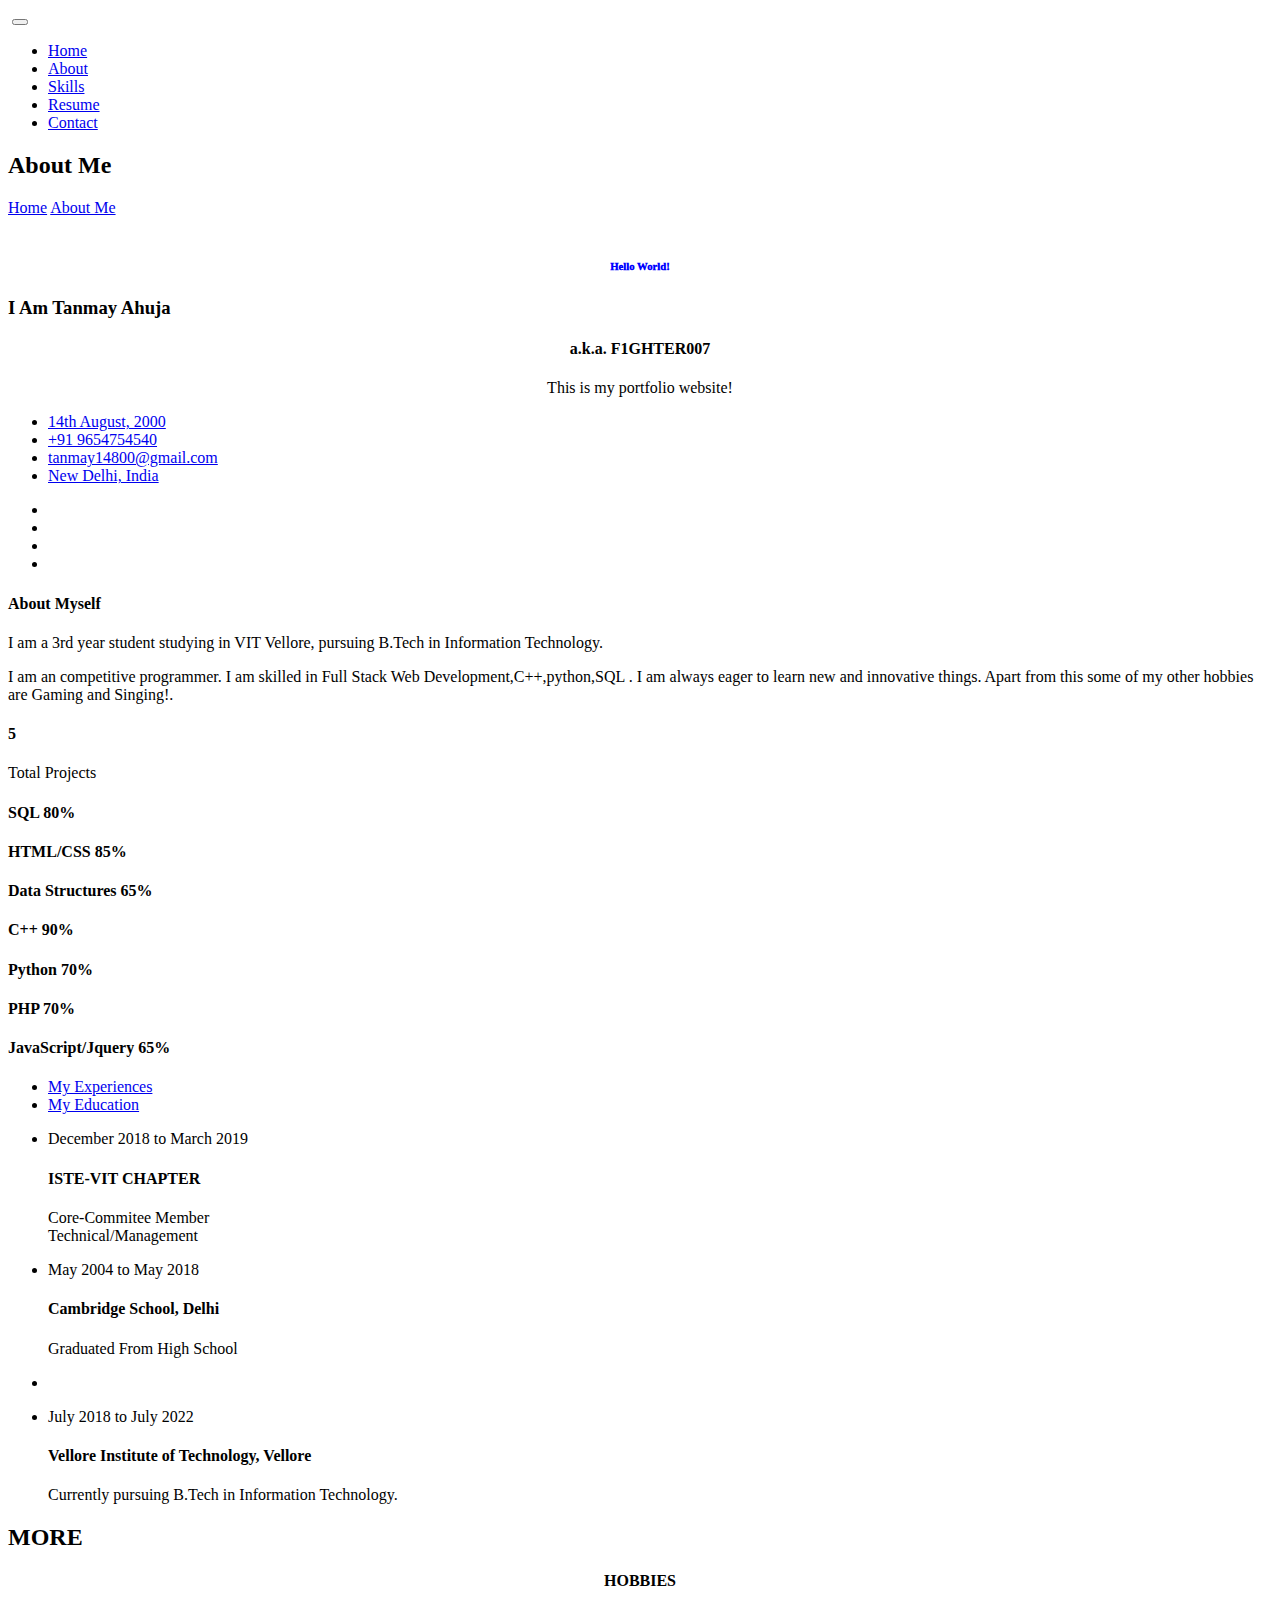
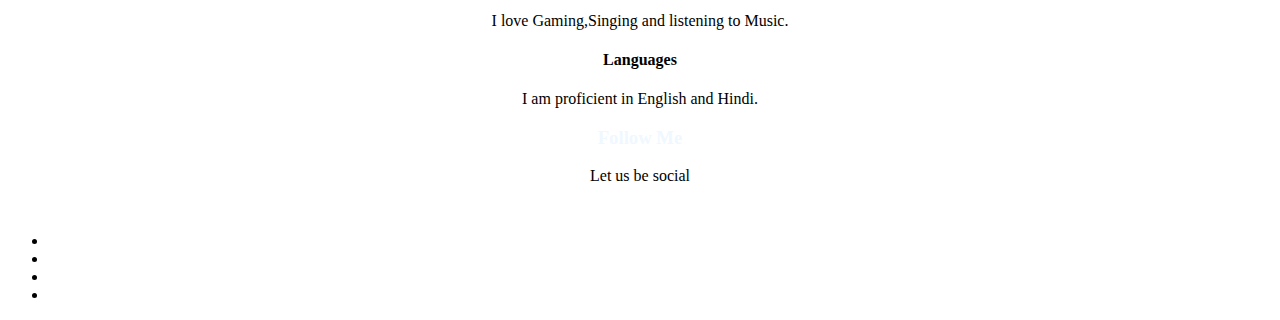
==== about-us.html @ 26cb05ef "update" ====
<!doctype html>
<html lang="en">
    <head>
        <!-- Required meta tags -->
        <meta charset="utf-8">
        <meta name="viewport" content="width=device-width, initial-scale=1, shrink-to-fit=no">
        <link rel="icon" href="img/favicon.jpg" type="image/png">
        <title>MeetMe Personal</title>
        <!-- Bootstrap CSS -->
        <link rel="stylesheet" href="css/bootstrap.css">
        <link rel="stylesheet" href="vendors/linericon/style.css">
        <link rel="stylesheet" href="css/font-awesome.min.css">
        <link rel="stylesheet" href="vendors/owl-carousel/owl.carousel.min.css">
        <link rel="stylesheet" href="vendors/lightbox/simpleLightbox.css">
        <link rel="stylesheet" href="vendors/nice-select/css/nice-select.css">
        <link rel="stylesheet" href="vendors/animate-css/animate.css">
        <link rel="stylesheet" href="vendors/popup/magnific-popup.css">
        <link rel="stylesheet" href="vendors/flaticon/flaticon.css">
        <!-- main css -->
        <link rel="stylesheet" href="css/style.css">
        <link rel="stylesheet" href="css/responsive.css">
    </head>
    <body>
        
       <!--================Header Menu Area =================-->
	   <header class="header_area">
		<div class="main_menu">
			<nav class="navbar navbar-expand-lg navbar-light">
				<div class="container box_1620">
					<!-- Brand and toggle get grouped for better mobile display -->
					<a class="navbar-brand logo_h" href="index.html"><img class ="logo1" src="img/fight.png" alt=""></a>
					<button class="navbar-toggler" type="button" data-toggle="collapse" data-target="#navbarSupportedContent" aria-controls="navbarSupportedContent" aria-expanded="false" aria-label="Toggle navigation">
						<span class="icon-bar"></span>
						<span class="icon-bar"></span>
						<span class="icon-bar"></span>
					</button>
					<!-- Collect the nav links, forms, and other content for toggling -->
					<div class="collapse navbar-collapse offset" id="navbarSupportedContent">
						<ul class="nav navbar-nav menu_nav ml-auto">
							<li class="nav-item active"><a class="nav-link" href="index.html">Home</a></li> 
							<li class="nav-item"><a class="nav-link" href="about-us.html">About</a></li> 
							<li class="nav-item"><a class="nav-link" href="skills.html">Skills</a></li> 
							<li class="nav-item"><a target="_blank" class="nav-link" href="https://drive.google.com/file/d/1wFtSMhcIdbsE7DDJBp5Jdzvnx45dlJc1/view?usp=sharing">Resume</a></li> 
							<li class="nav-item"><a class="nav-link" href="contact.html">Contact</a></li>
						</ul>
					</div> 
				</div>
			</nav>
		</div>
	</header>
	<!--================Header Menu Area =================-->
        
        <!--================Home Banner Area =================-->
        <section class="banner_area">
            <div class="box_1620">
				<div class="banner_inner d-flex align-items-center">
					<div class="container">
						<div class="banner_content text-center">
							<h2>About Me</h2>
							<div class="page_link">
								<a href="index.html">Home</a>
								<a href="about-us.html">About Me</a>
							</div>
						</div>
					</div>
				</div>
            </div>
        </section>
       <!-- ================End Home Banner Area =================-->
        
        
       <!--================Home Banner Area =================-->
	   <section class="home_banner_area">
		<div class="container box_1620">
			<div class="banner_inner d-flex align-items-center">
			 <div class="banner_content">
				 <div class="media">
					<div class="d-flex">
						<img src="img/personal.JPG" alt="">
					</div>
					 <div class="media-body">
						 <div class="personal_text">
							<h6 style="text-align: center; color: blue; font-weight: 1000;">Hello World!</h6>
							<h3>I Am Tanmay Ahuja</h3>
							<h4 style="font-weight: 600; text-align: center;">a.k.a. F1GHTER007</h4>
							<p style="text-align: center">This is my portfolio website!</p>
							<ul class="list basic_info">
								 <li><a href="#"><i class="lnr lnr-calendar-full"></i> 14th August, 2000</a></li>
								 <li><a href="#"><i class="lnr lnr-phone-handset"></i> +91 9654754540</a></li>
								 <li><a href="#"><i class="lnr lnr-envelope"></i> tanmay14800@gmail.com</a></li>
								 <li><a href="#"><i class="lnr lnr-home"></i> New Delhi, India</a></li>
							 </ul>
							 <ul class="list personal_social">
								 <li><a target="_blank" href="https://www.facebook.com/tanmay.ahuja140/"><i class="fa fa-facebook"></i></a></li>
								 <li><a target="_blank" href="https://twitter.com/tanmay14800"><i class="fa fa-twitter"></i></a></li>
								 <li><a target="_blank" href="https://www.linkedin.com/in/tanmay-ahuja-31b8b41b2"><i class="fa fa-linkedin"></i></a></li>
								 <li><a target="_blank" href="https://github.com/tanmay140"><i class="fa fa-github" aria-hidden="true"></i>
								 </a></li>
							 </ul>
						 </div>
					 </div>
				 </div>
			 </div>
		 </div>
	 </div>
 </section>
 <!--================End Home Banner Area =================-->
 
 <!--================Welcome Area =================-->
 <section class="welcome_area p_120">
	 <div class="container">
		 <div class="row welcome_inner">
			 <div class="col-lg-6">
				 <div class="welcome_text">
					 <h4>About Myself</h4>
					 <p>I am a 3rd year student studying in VIT Vellore, pursuing B.Tech in Information Technology.</p>
					 <p>I am an competitive programmer. I am skilled in Full Stack Web Development,C++,python,SQL . I am always eager to learn new and innovative things. Apart from this some of my other hobbies are Gaming and Singing!.</p>
					 <div class="row">
						 <div class="col-md-4">
							 <div class="wel_item">
								 <i class="lnr lnr-book"></i>
								 <h4>5</h4>
								 <p>Total Projects</p>
							 </div>
						 </div>
						
					 </div>
				 </div>
			 </div>
			 <div class="col-lg-6">
				 <div class="tools_expert">
					 <div class="skill_main">
						 <div class="skill_item">
							 <h4>SQL <span class="counter">80</span>%</h4>
							 <div class="progress_br">
								 <div class="progress">
									 <div class="progress-bar" role="progressbar" aria-valuenow="85" aria-valuemin="0" aria-valuemax="100"></div>
								 </div>
							 </div>
						 </div>
						 <div class="skill_item">
							 <h4>HTML/CSS <span class="counter">85</span>%</h4>
							 <div class="progress_br">
								 <div class="progress">
									 <div class="progress-bar" role="progressbar" aria-valuenow="90" aria-valuemin="0" aria-valuemax="100"></div>
								 </div>
							 </div>
						 </div>
						 <div class="skill_item">
							 <h4>Data Structures <span class="counter">65</span>%</h4>
							 <div class="progress_br">
								 <div class="progress">
									 <div class="progress-bar" role="progressbar" aria-valuenow="70" aria-valuemin="0" aria-valuemax="100"></div>
								 </div>
							 </div>
						 </div>
						 <div class="skill_item">
							 <h4>C++ <span class="counter">90</span>%</h4>
							 <div class="progress_br">
								 <div class="progress">
									 <div class="progress-bar" role="progressbar" aria-valuenow="95" aria-valuemin="0" aria-valuemax="100"></div>
								 </div>
							 </div>
						 </div>
						 <div class="skill_item">
							 <h4>Python <span class="counter">70</span>%</h4>
							 <div class="progress_br">
								 <div class="progress">
									 <div class="progress-bar" role="progressbar" aria-valuenow="75" aria-valuemin="0" aria-valuemax="100"></div>
								 </div>
							 </div>
						 </div>
						 <div class="skill_item">
							<h4>PHP <span class="counter">70</span>%</h4>
							<div class="progress_br">
								<div class="progress">
									<div class="progress-bar" role="progressbar" aria-valuenow="75" aria-valuemin="0" aria-valuemax="100"></div>
								</div>
							</div>
						</div>
						<div class="skill_item">
							<h4>JavaScript/Jquery <span class="counter">65</span>%</h4>
							<div class="progress_br">
								<div class="progress">
									<div class="progress-bar" role="progressbar" aria-valuenow="70" aria-valuemin="0" aria-valuemax="100"></div>
								</div>
							</div>
						</div>
					 </div>
				 </div>
			 </div>
		 </div>
	 </div>
 </section>
 <!--================End Welcome Area =================-->
 
 <!--================My Tabs Area =================-->
 <section class="mytabs_area p_120">
	 <div class="container">
		 <div class="tabs_inner">
			 <ul class="nav nav-tabs" id="myTab" role="tablist">
				 <li class="nav-item">
					 <a class="nav-link active" id="home-tab" data-toggle="tab" href="#home" role="tab" aria-controls="home" aria-selected="true">My Experiences</a>
				 </li>
				 <li class="nav-item">
					 <a class="nav-link" id="profile-tab" data-toggle="tab" href="#profile" role="tab" aria-controls="profile" aria-selected="false">My Education</a>
				 </li>
			 </ul>
			 <div class="tab-content" id="myTabContent">
				 <div class="tab-pane fade show active" id="home" role="tabpanel" aria-labelledby="home-tab">
					 <ul class="list">
						 <li>
							 <span></span>
							 <div class="media">
								 <div class="d-flex">
									 <p>December 2018 to March 2019</p>
								 </div>
								 <div class="media-body">
									 <h4>ISTE-VIT CHAPTER</h4>
									 <p>Core-Commitee Member <br />Technical/Management</p>
								 </div>
							 </div>
						 </li>
							 
						
				 </div>
				 <div class="tab-pane fade" id="profile" role="tabpanel" aria-labelledby="profile-tab">
					 <ul class="list">
						 <li>
							 <span></span>
							 <div class="media">
								 <div class="d-flex">
									 <p>May 2004 to May 2018</p>
								 </div>
								 <div class="media-body">
									 <h4>Cambridge School, Delhi</h4>
									 <p>Graduated From High School <br />
								 </div>
							 </div>
						 </li>
						 <li>
						 <li>
							 <span></span>
							 <div class="media">
								 <div class="d-flex">
									 <p>July 2018 to July 2022</p>
								 </div>
								 <div class="media-body">
									 <h4>Vellore Institute of Technology, Vellore</h4>
									 <p>Currently pursuing B.Tech in Information Technology. <br />
								 </div>
							 </div>
						 </li>
				 
					 </ul>
				 </div>
			 </div>
		 </div>
	 </div>
 </section>

 <section class="testimonials_area p_120">
	 <div class="container">
		 <div class="main_title">
			 <h2>MORE</h2>
		 </div>
		 <div class="testi_inner">
			 <div class="testi_slider owl-carousel">
				 <div class="item">
					 <div class="testi_item">
						 <h4 style="text-align: center;">HOBBIES</h4>
						 <p style="text-align: center;">I love Gaming,Singing and listening to Music. </p>
					 </div>
				 </div>
				 <div class="item">
					 <div class="testi_item">
						 <h4 style="text-align: center;">Languages</h4>
						 <p style="text-align: center;">I am proficient in English and Hindi.</p>

					 </div>
				 </div>
			
			 </div>
		 </div>
	 </div>
 </section>
 
 
 <footer class="footer_area p_120">
	<div class="container">
		

				
	
					<h3 style=" text-align: center; color:aliceblue;">Follow Me</h3>
					
					<p style="text-align: center;" >Let us be social</p>
					<aside class="f_widget social_widget">
						<pre>                                          </pre>
					<ul style="align-self: center;" class="list">
						<li style="text-align: center;"><a target="_blank" href="https://www.facebook.com/tanmay.ahuja140/"><i style=" text-align: center" class="fa fa-facebook"></i></a></li>
						<li style="text-align: center;"><a target="_blank" href="https://twitter.com/tanmay14800"><i style=" text-align: center" class="fa fa-twitter"></i></a></li>
						<li style="text-align: center;"><a target="_blank" href="https://www.linkedin.com/in/tanmay-ahuja-31b8b41b2"><i class="fa fa-linkedin"></i></a></li>
						<li style="text-align: center;"><a target="_blank" href="https://github.com/tanmay140"><i class="fa fa-github" aria-hidden="true"></i>
						</a></li>
					</ul>
				   </aside>
			
		
		
	</div>
</footer>

<script src="js/jquery-3.3.1.min.js"></script>
<script src="js/popper.js"></script>
<script src="js/bootstrap.min.js"></script>
<script src="js/stellar.js"></script>
<script src="vendors/lightbox/simpleLightbox.min.js"></script>
<script src="vendors/nice-select/js/jquery.nice-select.min.js"></script>
<script src="vendors/isotope/imagesloaded.pkgd.min.js"></script>
<script src="vendors/isotope/isotope.pkgd.min.js"></script>
<script src="vendors/owl-carousel/owl.carousel.min.js"></script>
<script src="vendors/popup/jquery.magnific-popup.min.js"></script>
<script src="js/jquery.ajaxchimp.min.js"></script>
<script src="vendors/counter-up/jquery.waypoints.min.js"></script>
<script src="vendors/counter-up/jquery.counterup.min.js"></script>
<script src="js/mail-script.js"></script>
<script src="js/theme.js"></script>
</body>
</html>
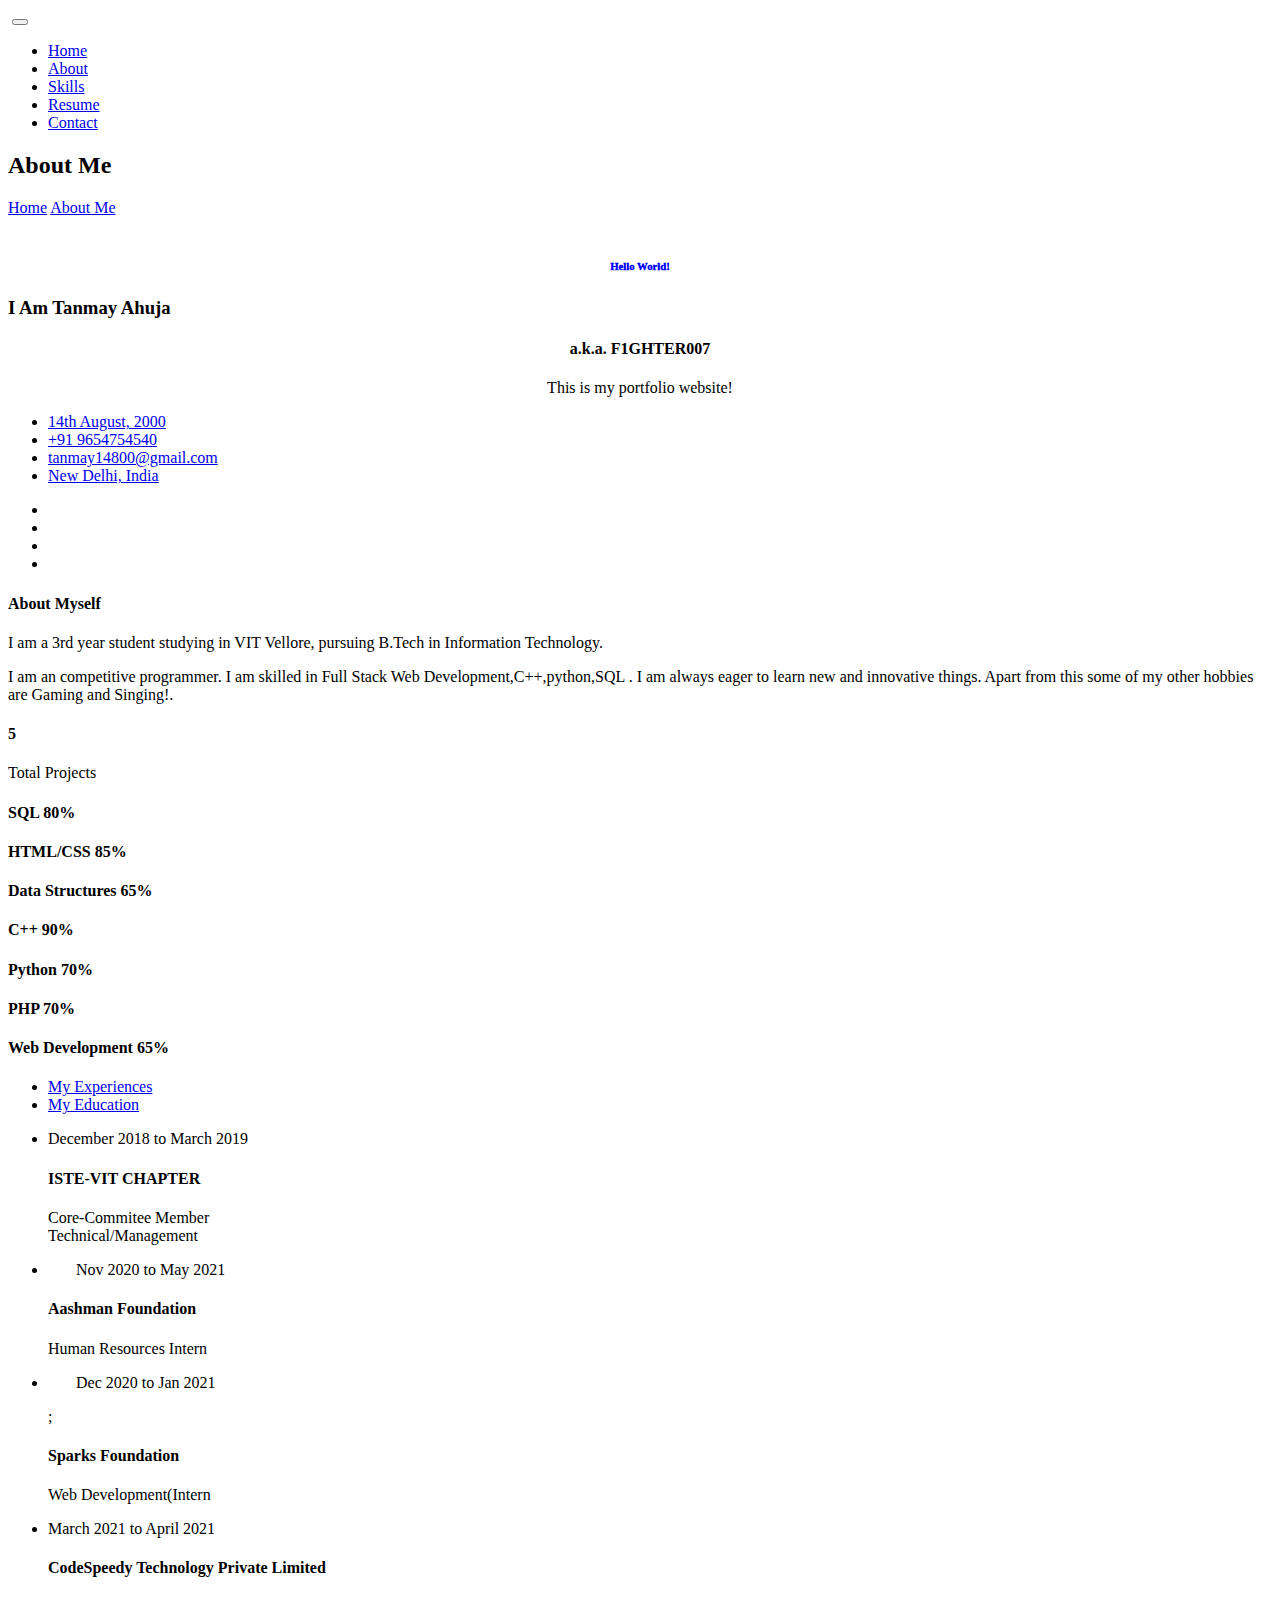
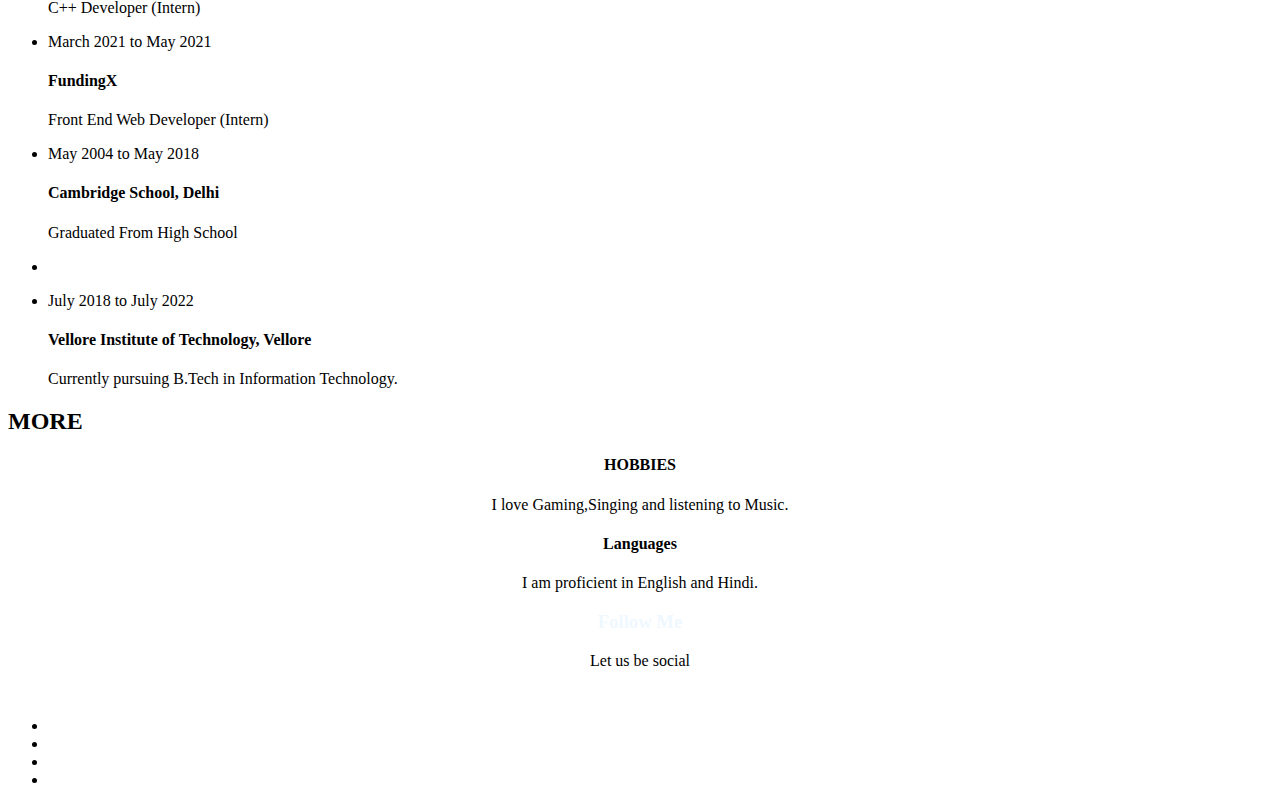
==== commit f9e1b137: "update" ====
--- a/about-us.html
+++ b/about-us.html
@@ -5,7 +5,7 @@
         <meta charset="utf-8">
         <meta name="viewport" content="width=device-width, initial-scale=1, shrink-to-fit=no">
         <link rel="icon" href="img/favicon.jpg" type="image/png">
-        <title>MeetMe Personal</title>
+        <title>F1GHTER007-ABOUT</title>
         <!-- Bootstrap CSS -->
         <link rel="stylesheet" href="css/bootstrap.css">
         <link rel="stylesheet" href="vendors/linericon/style.css">
@@ -40,7 +40,7 @@
 							<li class="nav-item active"><a class="nav-link" href="index.html">Home</a></li> 
 							<li class="nav-item"><a class="nav-link" href="about-us.html">About</a></li> 
 							<li class="nav-item"><a class="nav-link" href="skills.html">Skills</a></li> 
-							<li class="nav-item"><a target="_blank" class="nav-link" href="https://drive.google.com/file/d/1wFtSMhcIdbsE7DDJBp5Jdzvnx45dlJc1/view?usp=sharing">Resume</a></li> 
+							<li class="nav-item"><a target="_blank" class="nav-link" href="https://drive.google.com/file/d/1YwaOwdT9DwAKVWZm97eH8XDUvQyTio5u/view?usp=sharing">Resume</a></li> 
 							<li class="nav-item"><a class="nav-link" href="contact.html">Contact</a></li>
 						</ul>
 					</div> 
@@ -179,7 +179,7 @@
 							</div>
 						</div>
 						<div class="skill_item">
-							<h4>JavaScript/Jquery <span class="counter">65</span>%</h4>
+							<h4>Web Development <span class="counter">65</span>%</h4>
 							<div class="progress_br">
 								<div class="progress">
 									<div class="progress-bar" role="progressbar" aria-valuenow="70" aria-valuemin="0" aria-valuemax="100"></div>
@@ -207,57 +207,104 @@
 				 </li>
 			 </ul>
 			 <div class="tab-content" id="myTabContent">
-				 <div class="tab-pane fade show active" id="home" role="tabpanel" aria-labelledby="home-tab">
-					 <ul class="list">
-						 <li>
-							 <span></span>
-							 <div class="media">
-								 <div class="d-flex">
-									 <p>December 2018 to March 2019</p>
-								 </div>
-								 <div class="media-body">
-									 <h4>ISTE-VIT CHAPTER</h4>
-									 <p>Core-Commitee Member <br />Technical/Management</p>
-								 </div>
-							 </div>
-						 </li>
-							 
-						
-				 </div>
-				 <div class="tab-pane fade" id="profile" role="tabpanel" aria-labelledby="profile-tab">
-					 <ul class="list">
-						 <li>
-							 <span></span>
-							 <div class="media">
-								 <div class="d-flex">
-									 <p>May 2004 to May 2018</p>
-								 </div>
-								 <div class="media-body">
-									 <h4>Cambridge School, Delhi</h4>
-									 <p>Graduated From High School <br />
-								 </div>
-							 </div>
-						 </li>
-						 <li>
-						 <li>
-							 <span></span>
-							 <div class="media">
-								 <div class="d-flex">
-									 <p>July 2018 to July 2022</p>
-								 </div>
-								 <div class="media-body">
-									 <h4>Vellore Institute of Technology, Vellore</h4>
-									 <p>Currently pursuing B.Tech in Information Technology. <br />
-								 </div>
-							 </div>
-						 </li>
-				 
-					 </ul>
-				 </div>
-			 </div>
-		 </div>
-	 </div>
- </section>
+				<div class="tab-pane fade show active" id="home" role="tabpanel" aria-labelledby="home-tab">
+					<ul class="list">
+						<li>
+							<span></span>
+							<div class="media">
+								<div class="d-flex">
+									<p>December 2018 to March 2019</p>
+								</div>
+								<div class="media-body">
+									<h4>ISTE-VIT CHAPTER</h4>
+									<p>Core-Commitee Member <br />Technical/Management</p>
+								</div>
+							</div>
+						</li>
+						<li>
+							<span></span>
+							<div class="media">
+								<div class="d-flex">
+									<p>&ensp; &emsp;Nov 2020 to May 2021</p>
+								</div>
+								<div class="media-body">
+									<h4>Aashman Foundation</h4>
+									<p>Human Resources Intern </p>
+								</div>
+							</div>
+						</li>
+						<li>
+							<span></span>
+							<div class="media">
+								<div class="d-flex">
+									<p>&ensp; &emsp;Dec 2020 to Jan 2021</p>
+								</div>
+								<div class="media-body">
+									;<h4> Sparks Foundation</h4>
+									<p>Web Development(Intern </p>
+								</div>
+							</div>
+						</li>
+						<li>
+							<span></span>
+							<div class="media">
+								<div class="d-flex">
+									<p>March 2021 to April 2021</p>
+								</div>
+								<div class="media-body">
+									<h4>CodeSpeedy Technology Private Limited</h4>
+									<p>C++ Developer (Intern) </p>
+								</div>
+							</div>
+						</li>
+						<li>
+							<span></span>
+							<div class="media">
+								<div class="d-flex">
+									<p>March 2021 to May 2021</p>
+								</div>
+								<div class="media-body">
+									<h4>FundingX</h4>
+									<p>Front End Web Developer (Intern) </p>
+								</div>
+							</div>
+						</li>
+				</div>
+			
+				<div class="tab-pane fade" id="profile" role="tabpanel" aria-labelledby="profile-tab">
+					<ul class="list">
+						<li>
+							<span></span>
+							<div class="media">
+								<div class="d-flex">
+									<p>May 2004 to May 2018</p>
+								</div>
+								<div class="media-body">
+									<h4>Cambridge School, Delhi</h4>
+									<p>Graduated From High School <br />
+								</div>
+							</div>
+						</li>
+						<li>
+						<li>
+							<span></span>
+							<div class="media">
+								<div class="d-flex">
+									<p>July 2018 to July 2022</p>
+								</div>
+								<div class="media-body">
+									<h4>Vellore Institute of Technology, Vellore</h4>
+									<p>Currently pursuing B.Tech in Information Technology. <br />
+								</div>
+							</div>
+						</li>
+				
+					</ul>
+				</div>
+			</div>
+		</div>
+	</div>
+</section>
 
  <section class="testimonials_area p_120">
 	 <div class="container">
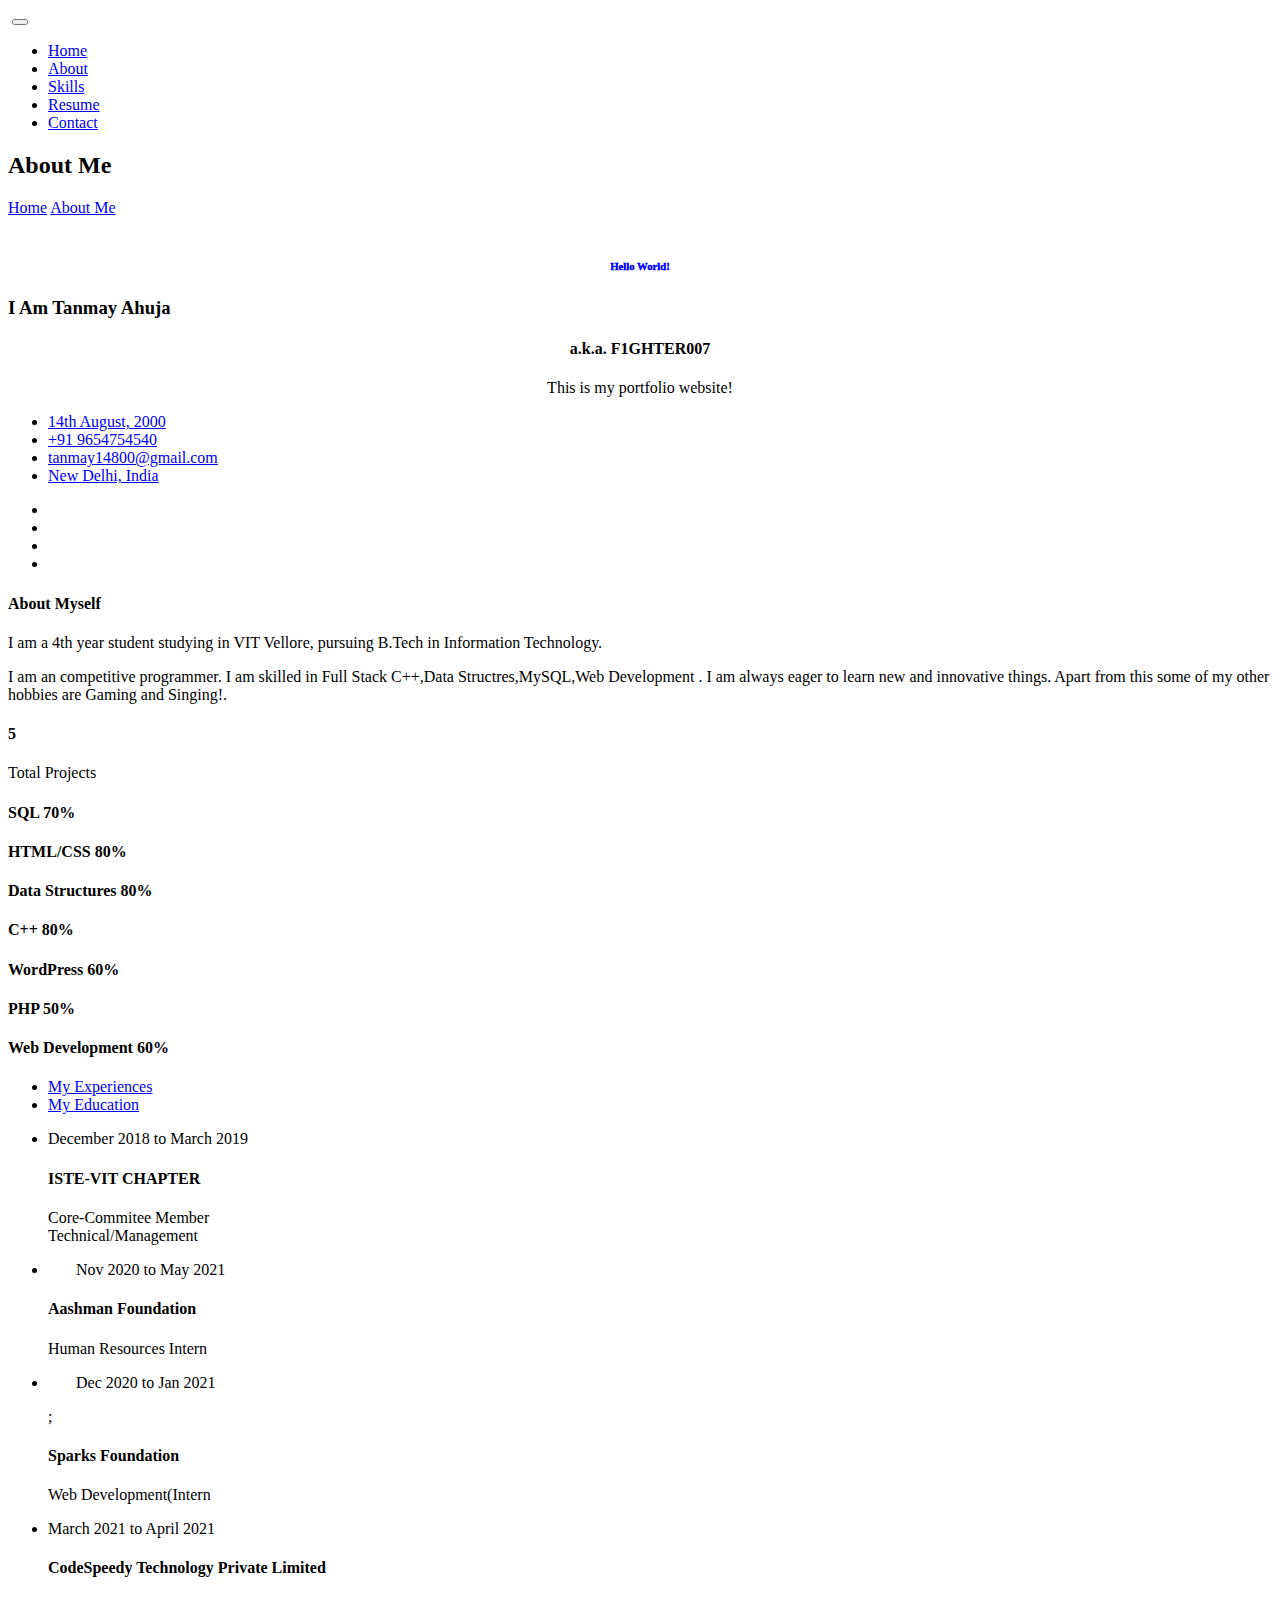
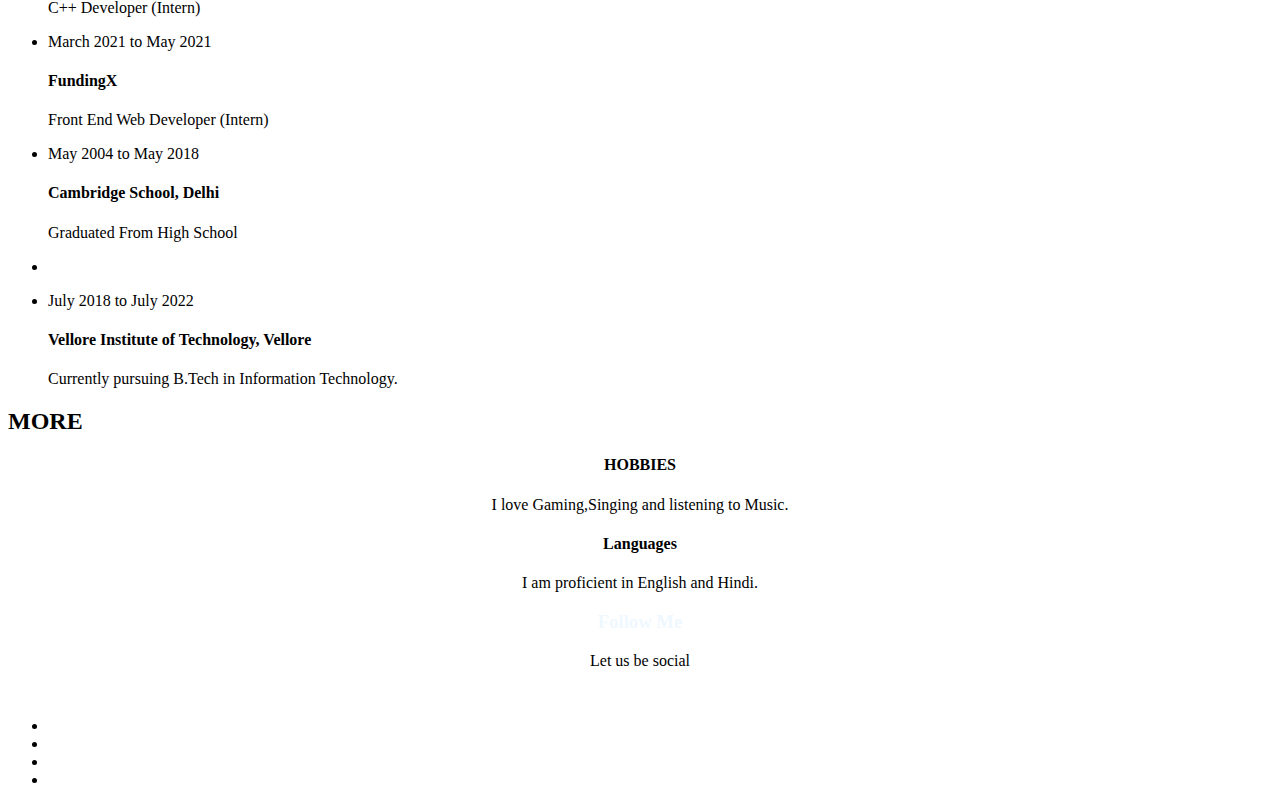
==== commit 1dd9491b: "Update about-us.html" ====
--- a/about-us.html
+++ b/about-us.html
@@ -24,30 +24,30 @@
         
        <!--================Header Menu Area =================-->
 	   <header class="header_area">
-		<div class="main_menu">
-			<nav class="navbar navbar-expand-lg navbar-light">
-				<div class="container box_1620">
-					<!-- Brand and toggle get grouped for better mobile display -->
-					<a class="navbar-brand logo_h" href="index.html"><img class ="logo1" src="img/fight.png" alt=""></a>
-					<button class="navbar-toggler" type="button" data-toggle="collapse" data-target="#navbarSupportedContent" aria-controls="navbarSupportedContent" aria-expanded="false" aria-label="Toggle navigation">
-						<span class="icon-bar"></span>
-						<span class="icon-bar"></span>
-						<span class="icon-bar"></span>
-					</button>
-					<!-- Collect the nav links, forms, and other content for toggling -->
-					<div class="collapse navbar-collapse offset" id="navbarSupportedContent">
-						<ul class="nav navbar-nav menu_nav ml-auto">
-							<li class="nav-item active"><a class="nav-link" href="index.html">Home</a></li> 
-							<li class="nav-item"><a class="nav-link" href="about-us.html">About</a></li> 
-							<li class="nav-item"><a class="nav-link" href="skills.html">Skills</a></li> 
-							<li class="nav-item"><a target="_blank" class="nav-link" href="https://drive.google.com/file/d/1YwaOwdT9DwAKVWZm97eH8XDUvQyTio5u/view?usp=sharing">Resume</a></li> 
-							<li class="nav-item"><a class="nav-link" href="contact.html">Contact</a></li>
-						</ul>
-					</div> 
-				</div>
-			</nav>
-		</div>
-	</header>
+            <div class="main_menu">
+            	<nav class="navbar navbar-expand-lg navbar-light">
+					<div class="container box_1620">
+						<!-- Brand and toggle get grouped for better mobile display -->
+						<a class="navbar-brand logo_h" href="index.html"><img class ="logo1" src="img/fight.png" alt=""></a>
+						<button class="navbar-toggler" type="button" data-toggle="collapse" data-target="#navbarSupportedContent" aria-controls="navbarSupportedContent" aria-expanded="false" aria-label="Toggle navigation">
+							<span class="icon-bar"></span>
+							<span class="icon-bar"></span>
+							<span class="icon-bar"></span>
+						</button>
+						<!-- Collect the nav links, forms, and other content for toggling -->
+						<div class="collapse navbar-collapse offset" id="navbarSupportedContent">
+							<ul class="nav navbar-nav menu_nav ml-auto">
+								<li class="nav-item active"><a class="nav-link" href="index.html">Home</a></li> 
+								<li class="nav-item"><a class="nav-link" href="about-us.html">About</a></li> 
+								<li class="nav-item"><a class="nav-link" href="skills.html">Skills</a></li> 
+								<li class="nav-item"><a target="_blank" class="nav-link" href="https://drive.google.com/file/d/1wlTKBDMgrtAAktAjZe5V996IrxHR5URy/view?usp=sharing">Resume</a></li> 
+								<li class="nav-item"><a class="nav-link" href="contact.html">Contact</a></li>
+							</ul>
+						</div> 
+					</div>
+            	</nav>
+            </div>
+        </header>
 	<!--================Header Menu Area =================-->
         
         <!--================Home Banner Area =================-->
@@ -113,8 +113,8 @@
 			 <div class="col-lg-6">
 				 <div class="welcome_text">
 					 <h4>About Myself</h4>
-					 <p>I am a 3rd year student studying in VIT Vellore, pursuing B.Tech in Information Technology.</p>
-					 <p>I am an competitive programmer. I am skilled in Full Stack Web Development,C++,python,SQL . I am always eager to learn new and innovative things. Apart from this some of my other hobbies are Gaming and Singing!.</p>
+					 <p>I am a 4th year student studying in VIT Vellore, pursuing B.Tech in Information Technology.</p>
+					 <p>I am an competitive programmer. I am skilled in Full Stack C++,Data Structres,MySQL,Web Development . I am always eager to learn new and innovative things. Apart from this some of my other hobbies are Gaming and Singing!.</p>
 					 <div class="row">
 						 <div class="col-md-4">
 							 <div class="wel_item">
@@ -127,71 +127,71 @@
 					 </div>
 				 </div>
 			 </div>
-			 <div class="col-lg-6">
-				 <div class="tools_expert">
-					 <div class="skill_main">
-						 <div class="skill_item">
-							 <h4>SQL <span class="counter">80</span>%</h4>
-							 <div class="progress_br">
-								 <div class="progress">
-									 <div class="progress-bar" role="progressbar" aria-valuenow="85" aria-valuemin="0" aria-valuemax="100"></div>
-								 </div>
-							 </div>
-						 </div>
-						 <div class="skill_item">
-							 <h4>HTML/CSS <span class="counter">85</span>%</h4>
-							 <div class="progress_br">
-								 <div class="progress">
-									 <div class="progress-bar" role="progressbar" aria-valuenow="90" aria-valuemin="0" aria-valuemax="100"></div>
-								 </div>
-							 </div>
-						 </div>
-						 <div class="skill_item">
-							 <h4>Data Structures <span class="counter">65</span>%</h4>
-							 <div class="progress_br">
-								 <div class="progress">
-									 <div class="progress-bar" role="progressbar" aria-valuenow="70" aria-valuemin="0" aria-valuemax="100"></div>
-								 </div>
-							 </div>
-						 </div>
-						 <div class="skill_item">
-							 <h4>C++ <span class="counter">90</span>%</h4>
-							 <div class="progress_br">
-								 <div class="progress">
-									 <div class="progress-bar" role="progressbar" aria-valuenow="95" aria-valuemin="0" aria-valuemax="100"></div>
-								 </div>
-							 </div>
-						 </div>
-						 <div class="skill_item">
-							 <h4>Python <span class="counter">70</span>%</h4>
-							 <div class="progress_br">
-								 <div class="progress">
-									 <div class="progress-bar" role="progressbar" aria-valuenow="75" aria-valuemin="0" aria-valuemax="100"></div>
-								 </div>
-							 </div>
-						 </div>
-						 <div class="skill_item">
-							<h4>PHP <span class="counter">70</span>%</h4>
-							<div class="progress_br">
-								<div class="progress">
-									<div class="progress-bar" role="progressbar" aria-valuenow="75" aria-valuemin="0" aria-valuemax="100"></div>
-								</div>
-							</div>
-						</div>
-						<div class="skill_item">
-							<h4>Web Development <span class="counter">65</span>%</h4>
-							<div class="progress_br">
-								<div class="progress">
-									<div class="progress-bar" role="progressbar" aria-valuenow="70" aria-valuemin="0" aria-valuemax="100"></div>
-								</div>
-							</div>
-						</div>
-					 </div>
-				 </div>
-			 </div>
-		 </div>
-	 </div>
- </section>
+<div class="col-lg-6">
+        				<div class="tools_expert">
+        					<div class="skill_main">
+								<div class="skill_item">
+									<h4>SQL <span class="counter">70</span>%</h4>
+									<div class="progress_br">
+										<div class="progress">
+											<div class="progress-bar" role="progressbar" aria-valuenow="70" aria-valuemin="0" aria-valuemax="100"></div>
+										</div>
+									</div>
+								</div>
+								<div class="skill_item">
+									<h4>HTML/CSS <span class="counter">80</span>%</h4>
+									<div class="progress_br">
+										<div class="progress">
+											<div class="progress-bar" role="progressbar" aria-valuenow="80" aria-valuemin="0" aria-valuemax="100"></div>
+										</div>
+									</div>
+								</div>
+								<div class="skill_item">
+									<h4>Data Structures <span class="counter">80</span>%</h4>
+									<div class="progress_br">
+										<div class="progress">
+											<div class="progress-bar" role="progressbar" aria-valuenow="80" aria-valuemin="0" aria-valuemax="100"></div>
+										</div>
+									</div>
+								</div>
+								<div class="skill_item">
+									<h4>C++ <span class="counter">80</span>%</h4>
+									<div class="progress_br">
+										<div class="progress">
+											<div class="progress-bar" role="progressbar" aria-valuenow="80" aria-valuemin="0" aria-valuemax="100"></div>
+										</div>
+									</div>
+								</div>
+								<div class="skill_item">
+									<h4>WordPress <span class="counter">60</span>%</h4>
+									<div class="progress_br">
+										<div class="progress">
+											<div class="progress-bar" role="progressbar" aria-valuenow="60" aria-valuemin="0" aria-valuemax="100"></div>
+										</div>
+									</div>
+								</div>
+								<div class="skill_item">
+									<h4>PHP <span class="counter">50</span>%</h4>
+									<div class="progress_br">
+										<div class="progress">
+											<div class="progress-bar" role="progressbar" aria-valuenow="50" aria-valuemin="0" aria-valuemax="100"></div>
+										</div>
+									</div>
+								</div>
+								<div class="skill_item">
+									<h4>Web Development <span class="counter">60</span>%</h4>
+									<div class="progress_br">
+										<div class="progress">
+											<div class="progress-bar" role="progressbar" aria-valuenow="60" aria-valuemin="0" aria-valuemax="100"></div>
+										</div>
+									</div>
+								</div>
+							</div>
+        				</div>
+        			</div>
+        		</div>
+        	</div>
+        </section>
  <!--================End Welcome Area =================-->
  
  <!--================My Tabs Area =================-->
@@ -374,4 +374,4 @@
 <script src="js/mail-script.js"></script>
 <script src="js/theme.js"></script>
 </body>
-</html>+</html>
